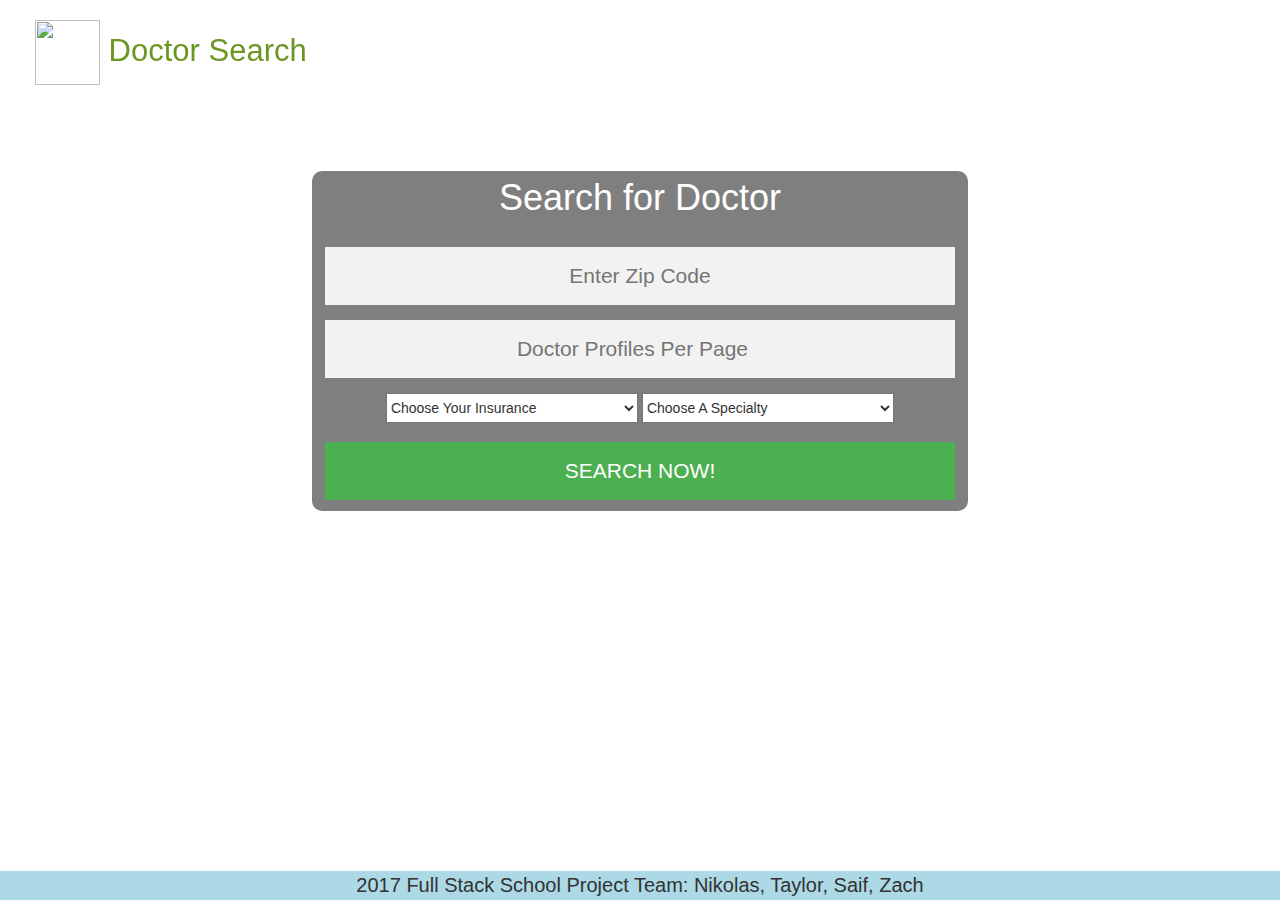
==== search.html @ c2735b0f "added search page" ====
<!DOCTYPE html>
<html lang="en">
<head>
	<meta charset="UTF-8">
	<title>Search page</title>

	<link rel="stylesheet" href="https://maxcdn.bootstrapcdn.com/bootstrap/3.3.7/css/bootstrap.min.css" integrity="sha384-BVYiiSIFeK1dGmJRAkycuHAHRg32OmUcww7on3RYdg4Va+PmSTsz/K68vbdEjh4u" crossorigin="anonymous">

	<link rel="stylesheet" type="text/css" href="search.css">

	<script src="https://maxcdn.bootstrapcdn.com/bootstrap/3.3.7/js/bootstrap.min.js" integrity="sha384-Tc5IQib027qvyjSMfHjOMaLkfuWVxZxUPnCJA7l2mCWNIpG9mGCD8wGNIcPD7Txa" crossorigin="anonymous"></script>

</head>
<body>

	<div class="container">
		<div class="col-sm-12 header">
			<img src="https://www.bornclinic.com/wp-content/uploads/2014/08/Medical-Symbol-Icon-Blue-Small.png" />
			Doctor Search
		</div>
		<div class="content">
			<div class="menu">
				<h1>Search for Doctor</h1>
				<form action = "/search" method = "post">
					<input type = "text" name = "zip_code" placeholder="Enter Zip Code">
					<input type = "number" name = "per_page" placeholder="Doctor Profiles Per Page">
					<select name="insurance">
					<option name="placeholder">Choose Your Insurance</option>
					<option value="Aetna">Aetna</option>
					<option value="Cigna">Cigna</option>
					<option value="BlueCross">Blue Cross</option>
					</select>
					<select name="specialty">
					<option name="placeholder">Choose A Specialty</option>
					<option value="Addiction">Addiction</option>
					<option value="Dermatologist">Dermatologist</option>
					<option value="Gastroenterologist">Gastroentologist</option>
					<option value="OBGYN">OBGYN</option>
					<option value="Cardiologist">Cardiologist</option>
					<option value="Neurologist">Neurologist</option>
					<option value="Optomotrist">Optomotrist</option>
					<option value="Orthodontist">Orthodontist</option>
					<option value="Pediatrician">Pediatrician</option>
					<option value="Psycologist">Psycologist</option>
					<option value="Psychiatrist">Psychiatrist</option>
					</select>
					<button type = "submit">Search Now!</button>
				</form>
			</div> 
		</div>
	</div>
	<div class="col-sm-12 text center footer">
		2017 Full Stack School Project Team: Nikolas, Taylor, Saif, Zach
	</div>

	
</body>
</html>
---- search.css ----
body{
	background: url('https://grist.files.wordpress.com/2015/05/doctor-c-shutterstock.jpg?w=1024&h=576&crop=1');
	background-size: cover;
	min-height: 100%;
}

.header{
	width: 100%;
	position: fixed;
	font-size: 31px;
	color: #6c9521;
	left: 20px;
	top: 20px;
}

img{
	height: 65px;
	width: 65px;
}
.content{
	padding: 2%;
	margin-top: 6%;
}

.menu{
	position: relative;
	z-index: 5;
	height: 340px;
	width: 60%;
	margin: 0 auto;
	margin-top: 80px;
	text-align: center;
	background: rgba(0,0,0,0.5);
	border-radius: 10px;
}

h1{
	color: white;
	padding: 1%;
}

label{
	color: white;
}

input {
  font-family: "Roboto", sans-serif;
  outline: 0;
  background: #f2f2f2;
  width: 100%;
  border: 0;
  margin: 0 0 15px;
  padding: 14px;
  box-sizing: border-box;
  font-size: 21px;
  text-align: center;
}



form{
	padding: 2%;
}


select{
	width: 40%;
	height: 30px;
}

button {
  font-family: "Roboto", sans-serif;
  text-transform: uppercase;
  outline: 0;
  background: #4CAF50;
  width: 100%;
  border: 0;
  padding: 14px;
  color: #FFFFFF;
  font-size: 21px;
  -webkit-transition: all 0.5 ease;
  transition: all 0.5 ease;
  cursor: pointer;
  margin-top: 3%;

}

button:hover{
	background: #16e11e;
}

.footer{
	background-color: lightblue;
	width: 100%;
	text-align: center;
	position:fixed;
	left: 0;
	bottom: 0;
	font-size: 20px;
}
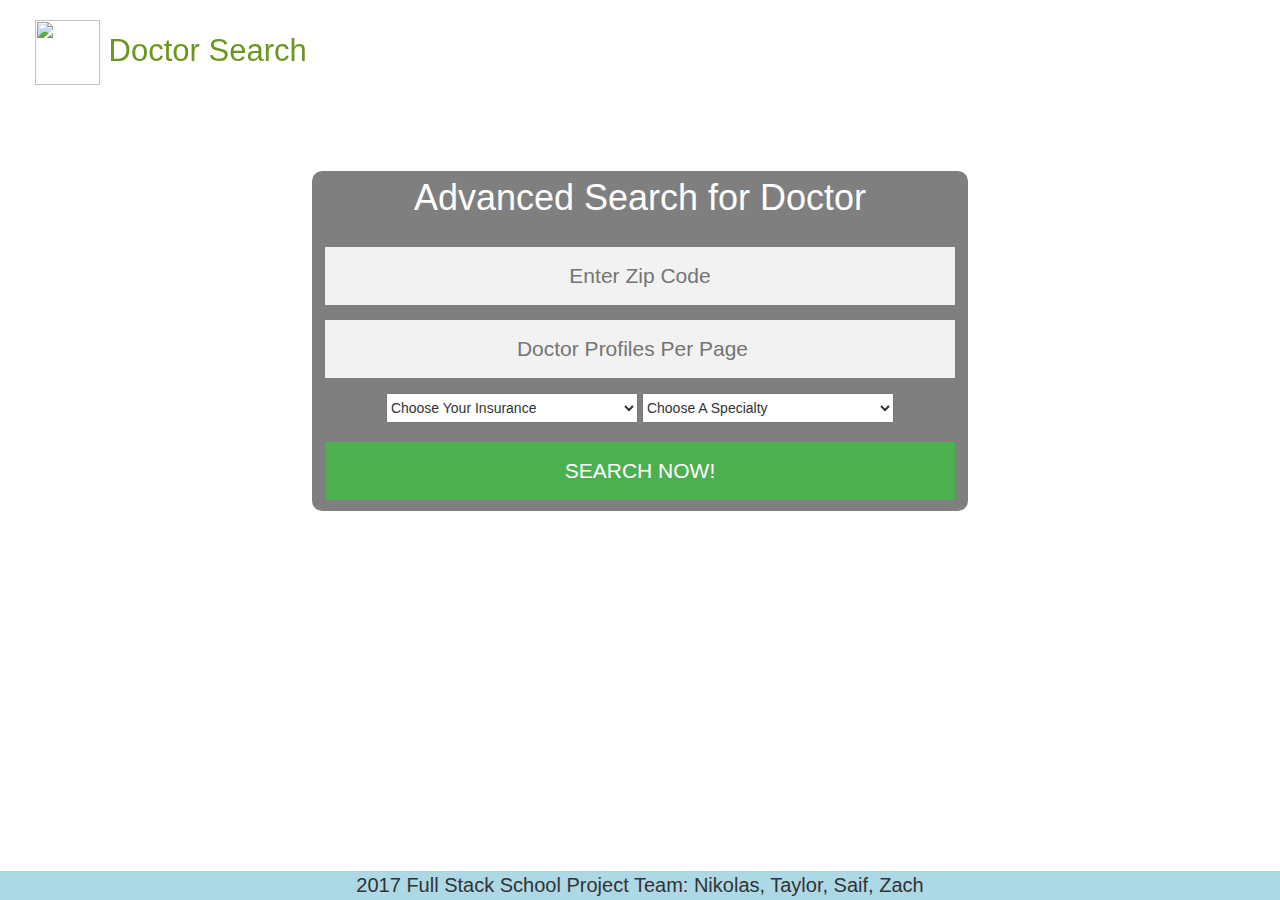
==== commit 4230a04d: "small changes" ====
--- a/search.html
+++ b/search.html
@@ -20,7 +20,7 @@
 		</div>
 		<div class="content">
 			<div class="menu">
-				<h1>Search for Doctor</h1>
+				<h1>Advanced Search for Doctor</h1>
 				<form action = "/search" method = "post">
 					<input type = "text" name = "zip_code" placeholder="Enter Zip Code">
 					<input type = "number" name = "per_page" placeholder="Doctor Profiles Per Page">
